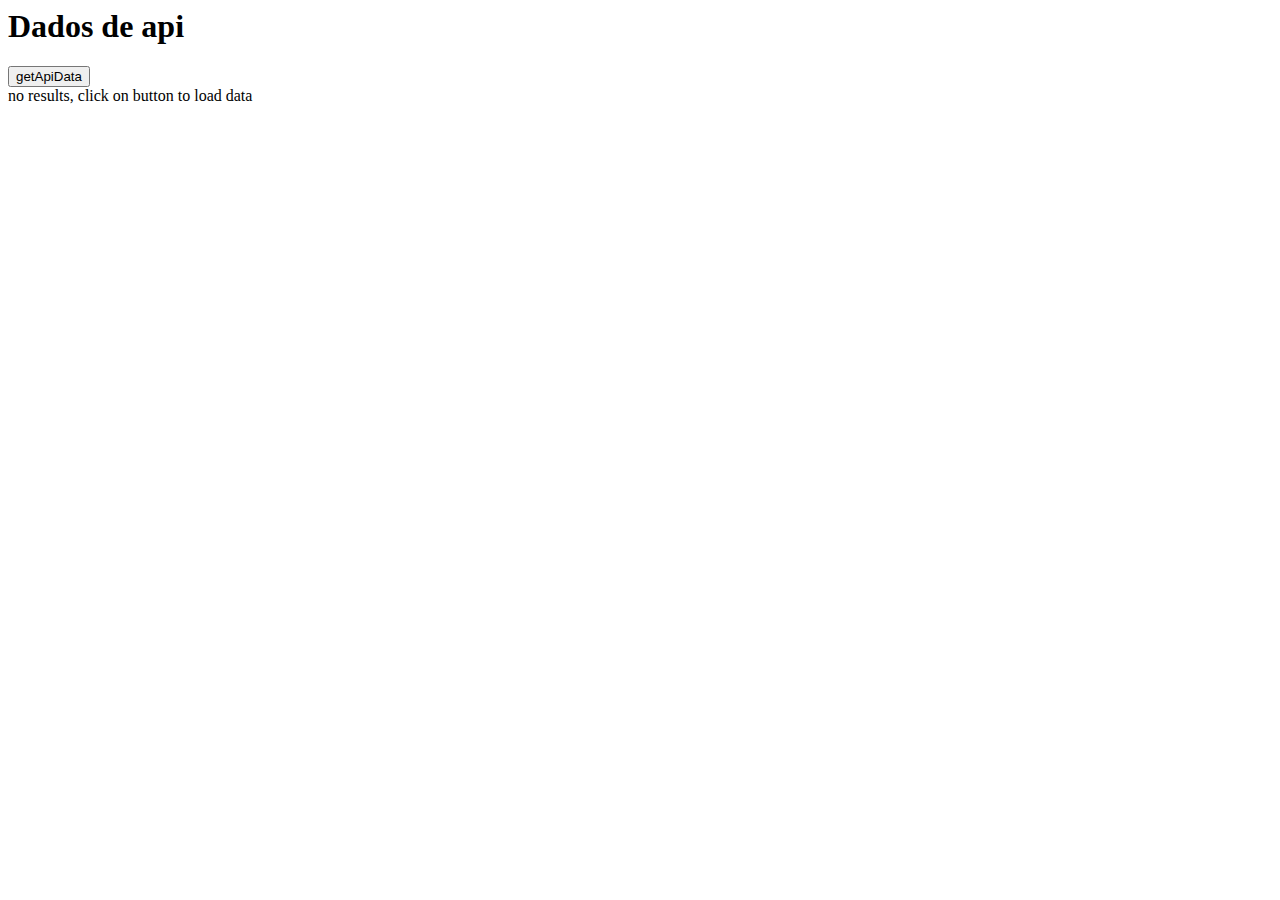
==== index.html @ b997f6dd "base_code" ====
<html lang="en">
<head>
    <meta charset="UTF-8">
    <meta http-equiv="X-UA-Compatible" content="IE=edge">
    <meta name="viewport" content="width=device-width, initial-scale=1.0">
    <title>Document</title>
    <link rel="stylesheet" href="./style.css">
</head>
<body>
    <h1>Dados de api</h1>
    <input type="button"  value="getApiData" id="getData">
    <div id="data">
        <div class="no-result-message">no results, click on button to load data</div>
        <div class="loader hide"></div>

    </div>
    <script src="./intwebapi.js"></script>
</body>
</html>
---- style.css ----
.loader {
    border: 16px solid #f3f3f3;
    border-radius: 50%;
    border-top: 16px solid #3498db;
    width: 80px;
    height: 80px;
    -webkit-animation: spin 1s linear infinite; /* Safari */
    animation: spin 1s linear infinite;
  }
  
  /* Safari */
  @-webkit-keyframes spin {
    0% { -webkit-transform: rotate(0deg); }
    100% { -webkit-transform: rotate(360deg); }
  }
  
  @keyframes spin {
    0% { transform: rotate(0deg); }
    100% { transform: rotate(360deg); }
  }


  .hide{
    display: none;
  }


  .disable{
    opacity: 0.5;
    cursor: not-allowed;
    
  }

  .detail{
    position: fixed;
    top: 30%;
    left: 30%;
    background-color: grey;
    width: 400px;
    height: 400px;
  }

  .detail-background{
    position: fixed;
    width: 100%;
    height: 100%;
    top: 0;
    left: 0;
    background-color: white;
    opacity: 0.5;
  }
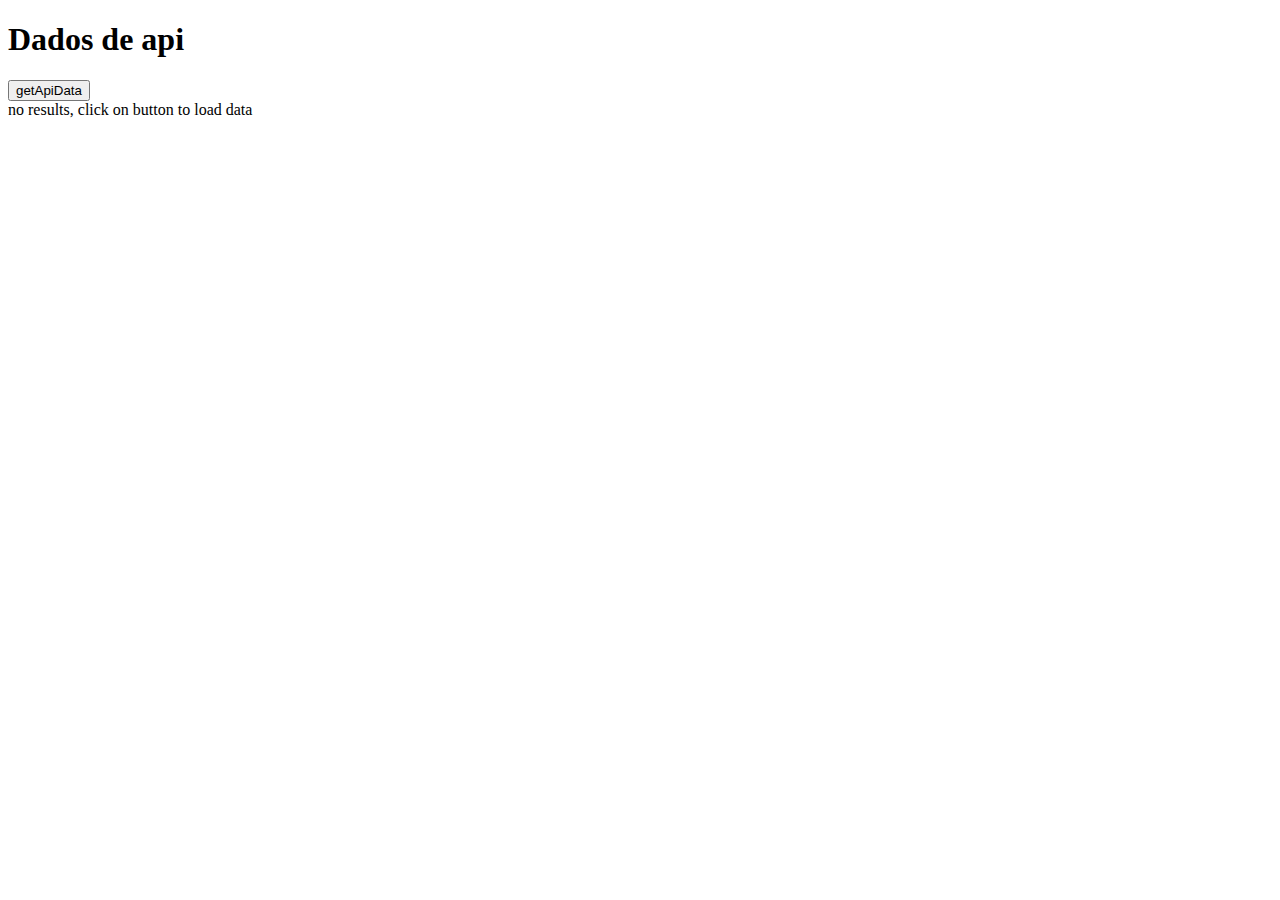
==== commit 2bb2f1de: "index_name_change" ====
--- a/index.html
+++ b/index.html
@@ -1,3 +1,4 @@
+<!DOCTYPE html>
 <html lang="en">
 <head>
     <meta charset="UTF-8">
@@ -14,6 +15,16 @@
         <div class="loader hide"></div>
 
     </div>
+
+    <div class="detail-background hide"> 
+    </div>
+
+    <div class="detail hide">
+        <div class="detail-data"></div>
+        <input type="button" id="close" value="close">
+    
+    </div>
+    
     <script src="./intwebapi.js"></script>
 </body>
 </html>